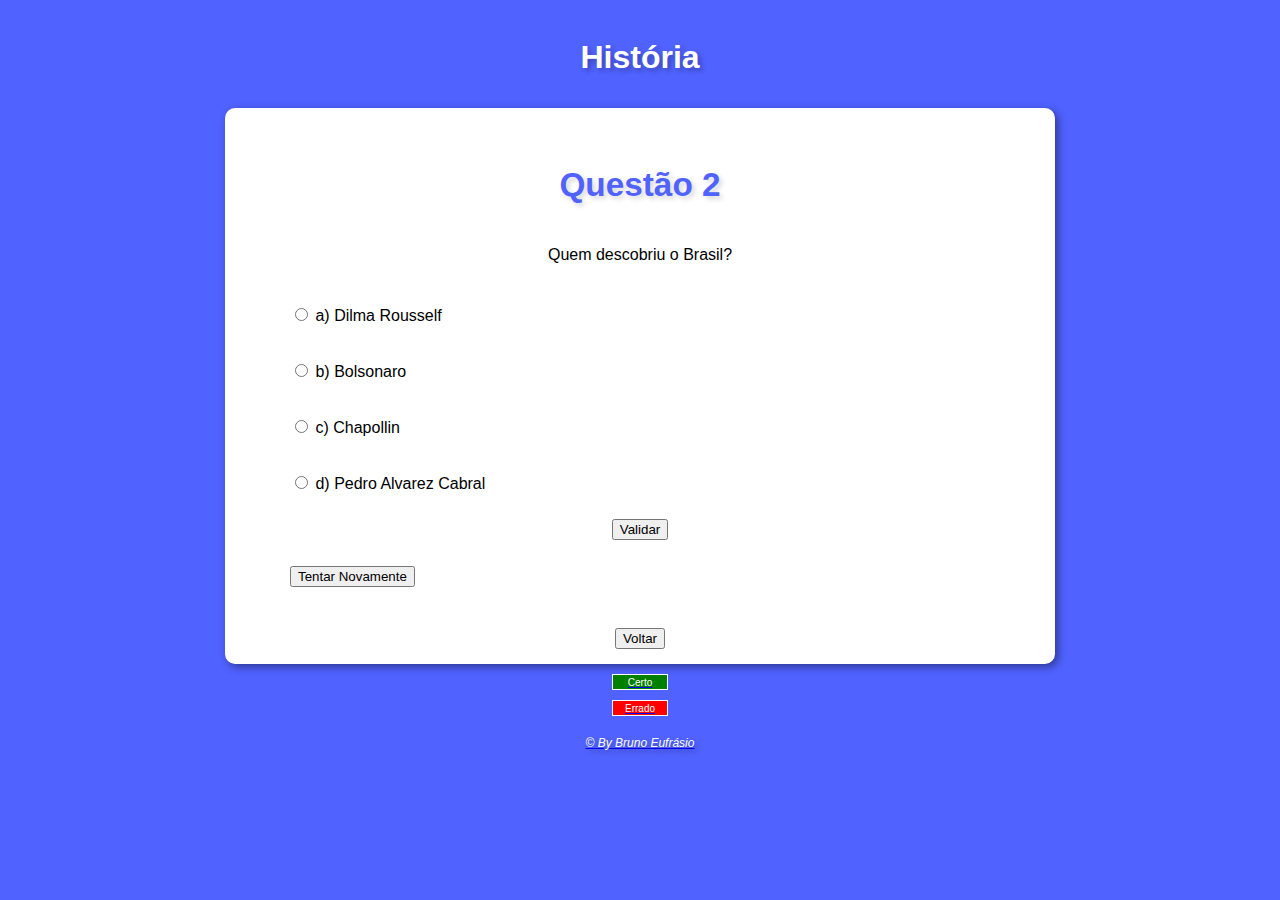
==== portugues.html @ 01988a01 ".2" ====
<!DOCTYPE html>
<html lang="pt-br">
<head>
    <meta charset="UTF-8">
    <meta http-equiv="X-UA-Compatible" content="IE=edge">
    <meta name="viewport" content="width=device-width, initial-scale=1.0">
    <title>Document</title>
    <link rel="stylesheet" href="style.css">
    <script src="https://code.jquery.com/jquery-3.5.0.min.js"></script>
    <script src="js/script.js"></script>
</head>
<body>
    <header>
        <h1>História</h1>
        
    </header>
        <div class="row">
            <div class="questão">
                <form method="POST" id="awnser">

                    <h2>Questão 2</h2>

                <div>Quem descobriu o Brasil?</div>
            <p>
                <input type="radio" id="a" name="resposta" value="a">
                <label for="a">a) Dilma Rousself</label>
            </p>

            <p>
                <input type="radio" id="b" name="resposta" value="b">
                <label for="b">b) Bolsonaro</label>
            </p>

            <p>
                <input type="radio" id="c" name="resposta" value="c">
                <label for="c">c) Chapollin</label>
            </p>

            <p>
                <input type="radio" id="d" name="resposta" value="d" data-resultado="true">
                <label for="d">d) Pedro Alvarez Cabral</label>
            </p>
            <input type="submit" name="Validar" value="Validar">
            <p><input type="button" id="refresh" value="Tentar Novamente"  onclick="atualizar"></p>
        </div> 
        <button><a href="index.html">Voltar</button>
    </div>
    <div class="verde">Certo</div>
    <div class="vermelho">Errado</div>
    <footer>&copy; By Bruno Eufrásio</footer>
    
</body>
</html>
---- style.css ----
body {

    background-color:rgb(80, 98, 255);
    font-family: Arial, Helvetica, sans-serif;
}
header {
    text-shadow: 10px  black;
    color: white;
    text-align: center;
    padding: 10px;
    text-shadow: 3px 3px 5px rgba(0, 0, 0, 0.267);
}

h2 {
    font-size: 25pt;
    color: rgb(80, 98, 255);
    text-shadow: 3px 3px 5px rgba(0, 0, 0, 0.158);
}

.row {
    box-shadow:3px 3px 8px rgba(0, 0, 0, 0.425);
}

div {
    background-color: white;
    text-align: center;
    padding: 15px;
    width: 90%;
    max-width: 800px;
    margin: auto;
     
    border-radius: 10px;
    -webkit-border-radius: 10px;
    -moz-border-radius: 10px;
    -ms-border-radius: 10px;
    -o-border-radius: 10px;
}

p {
    background-color: white;
    text-align: justify;
    padding: 10px;
    border-radius: 5px;
    -webkit-border-radius: 5px;
    -moz-border-radius: 5px;
    -ms-border-radius: 5px;
    -o-border-radius: 5px;
}

input , button {
    cursor: pointer;
}



.verde {
    color: white;
    border: 1px solid white;
    background-color: green ;
    font-size: 10px;
    padding:2px;
    height: 10px;
    width: 50px;
    margin-top: 10px;
    text-align: center;
    border-radius: 0px;
    -webkit-border-radius: 0px;
    -moz-border-radius: 0px;
    -ms-border-radius: 0px;
    -o-border-radius: 0px;
}

.vermelho {
    color: white;
    border: 1px solid white;
    font-size: 10px;
    background-color:red ;
    padding:2px;
    height: 10px;
    width: 50px;
    margin-top: 10px;
    text-align: center;
    border-radius: 0px ;
    -webkit-border-radius: 0px ;
    -moz-border-radius: 0px ;
    -ms-border-radius: 0px ;
    -o-border-radius: 0px ;
}

button > a {
    color: black;
    text-decoration: none;
}

footer {
    font-size: 12px;
    font-style: italic;
    text-align: center;
    color: white;
    padding: 20px;
    text-shadow: 3px 3px 5px rgba(0, 0, 0, 0.267);
}
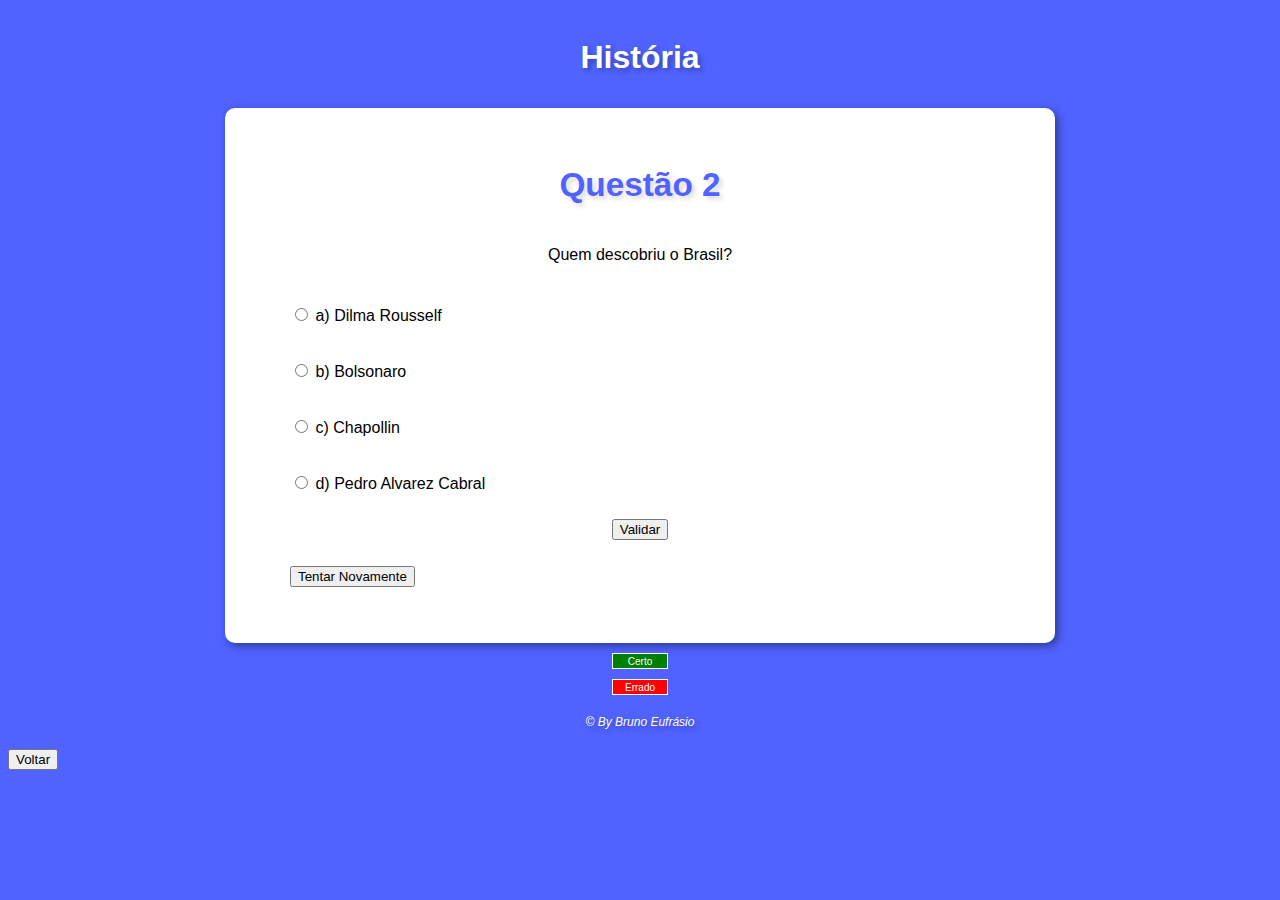
==== commit 8e2baf71: "erro roda pe" ====
--- a/portugues.html
+++ b/portugues.html
@@ -43,11 +43,10 @@
             <input type="submit" name="Validar" value="Validar">
             <p><input type="button" id="refresh" value="Tentar Novamente"  onclick="atualizar"></p>
         </div> 
-        <button><a href="index.html">Voltar</button>
     </div>
     <div class="verde">Certo</div>
     <div class="vermelho">Errado</div>
     <footer>&copy; By Bruno Eufrásio</footer>
-    
+    <button><a href="index.html">Voltar</button>
 </body>
 </html>--- a/style.css
+++ b/style.css
@@ -87,6 +87,7 @@
     -o-border-radius: 0px ;
 }
 
+
 button > a {
     color: black;
     text-decoration: none;
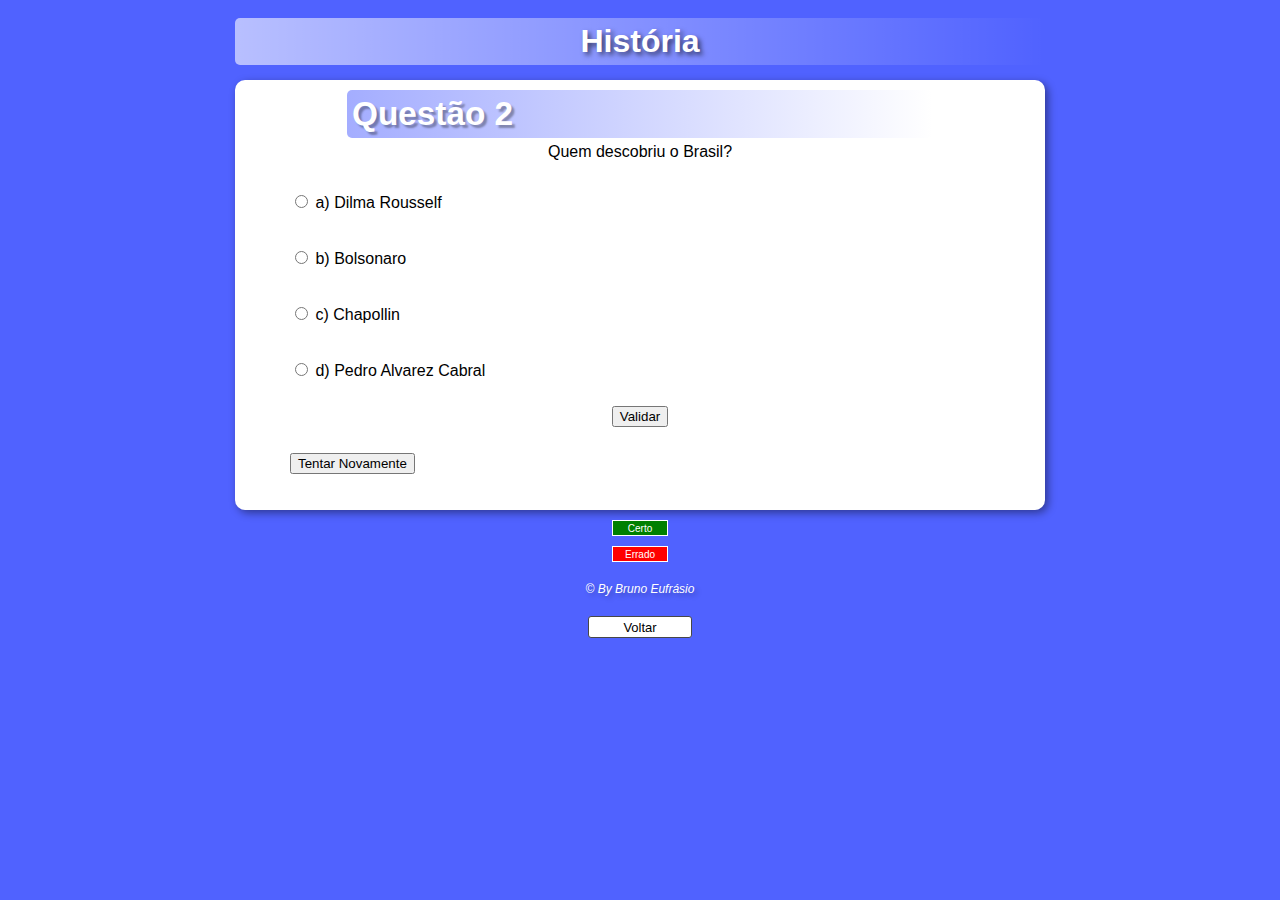
==== commit b3ac0eab: "ajustando o botão proximo" ====
--- a/portugues.html
+++ b/portugues.html
@@ -47,6 +47,6 @@
     <div class="verde">Certo</div>
     <div class="vermelho">Errado</div>
     <footer>&copy; By Bruno Eufrásio</footer>
-    <button><a href="index.html">Voltar</button>
+    <div class="botão"><a href="index.html">Voltar</div>
 </body>
 </html>--- a/style.css
+++ b/style.css
@@ -8,13 +8,33 @@
     color: white;
     text-align: center;
     padding: 10px;
-    text-shadow: 3px 3px 5px rgba(0, 0, 0, 0.267);
+    text-shadow: 3px 3px 5px rgba(0, 0, 0, 0.582);
+}
+
+h1 {
+    background-image: linear-gradient(to right, rgba(255, 255, 255, 0.596), transparent);
+    border-radius: 5px;
+    width: 96%;
+    max-width: 800px;
+    margin: auto;
+    padding: 5px;
+    margin-bottom: 5px;
 }
 
 h2 {
+    margin: auto;
+    width: 80%;
+    background-image: linear-gradient(to right, #5062ff85, transparent);
     font-size: 25pt;
-    color: rgb(80, 98, 255);
-    text-shadow: 3px 3px 5px rgba(0, 0, 0, 0.158);
+    color: white;
+    text-shadow: 3px 3px 2px rgba(0, 0, 0, 0.322);
+    text-align: justify;
+    padding: 5px;
+    border-radius: 5px;
+    -webkit-border-radius: 5px;
+    -moz-border-radius: 5px;
+    -ms-border-radius: 5px;
+    -o-border-radius: 5px;
 }
 
 .row {
@@ -24,7 +44,7 @@
 div {
     background-color: white;
     text-align: center;
-    padding: 15px;
+    padding: 5px;
     width: 90%;
     max-width: 800px;
     margin: auto;
@@ -87,10 +107,24 @@
     -o-border-radius: 0px ;
 }
 
+.botão {
+    margin: auto;
+    width: 100px;
+    margin-right: 50% 50%;
+    padding: 1px;
+    border: solid 1px rgb(71, 71, 71);
+    border-radius: 3px;
+    -webkit-border-radius: 3px;
+    -moz-border-radius: 3px;
+    -ms-border-radius: 3px;
+    -o-border-radius: 3px;
+}
 
-button > a {
+.botão > a {
+    font-size: 13px;
     color: black;
     text-decoration: none;
+    margin: auto;
 }
 
 footer {
